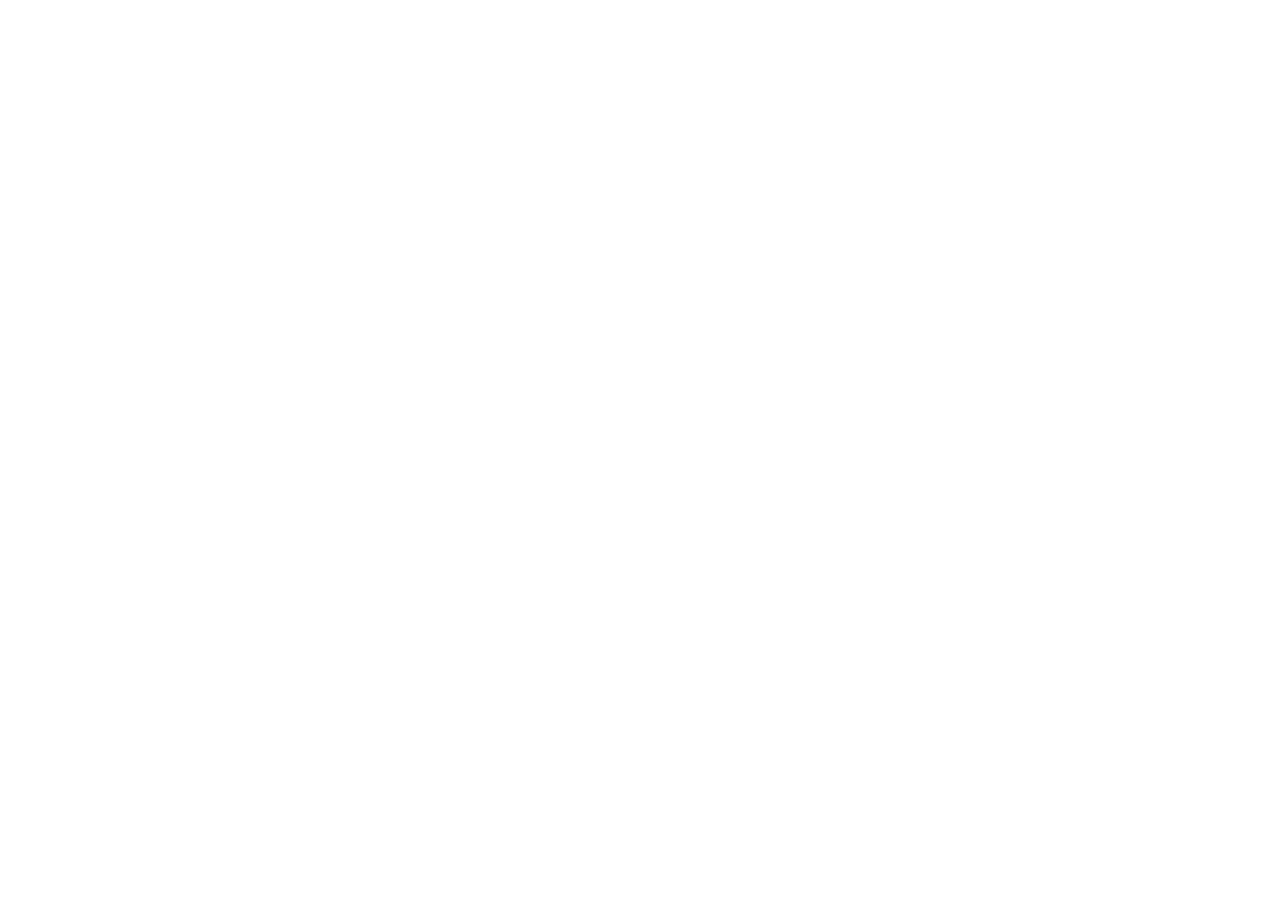
==== charts/index.html @ 2482e9cf "start charts" ====
<!DOCTYPE html>
<html lang="en">
	<head>
		<meta charset='utf-8'>
		<script src="javascript/jquery-2.1.0.min.js"></script>
		<script src="javascript/d3.min.js" charset="utf-8"></script>
		<script src="javascript/c3.min.js" charset="utf-8"></script>
		<script src="javascript/bar-chart.js" charset="utf-8"></script>
		<link rel="stylesheet" href="stylesheet/c3.css">
	</head>
	<body>
		<script type="text/javascript">
			$(window).load(init());
		</script>
	</body>
</html>
---- charts/stylesheet/c3.css ----
/*-- Chart --*/

.c3 svg {
  font: 10px sans-serif;
}
.c3 path, .c3 line {
  fill: none;
  stroke: #000;
}
.c3 text {
  -webkit-user-select: none;
     -moz-user-select: none;
          user-select: none;
}

.c3-legend-item-tile,
.c3-xgrid-focus,
.c3-ygrid,
.c3-event-rect,
.c3-bars path {
  shape-rendering: crispEdges;
}

.c3-chart-arc path {
  stroke: #fff;

}
.c3-chart-arc text {
  fill: #fff;
  font-size: 13px;
}

/*-- Axis --*/

.c3-axis-x .tick {
}
.c3-axis-x-label {
}

.c3-axis-y .tick {
}
.c3-axis-y-label {
}

.c3-axis-y2 .tick {
}
.c3-axis-y2-label {
}

/*-- Grid --*/

.c3-grid line {
  stroke: #aaa;
}
.c3-grid text {
  fill: #aaa;
}
.c3-xgrid, .c3-ygrid {
  stroke-dasharray: 3 3;
}
.c3-xgrid-focus {
}

/*-- Text on Chart --*/

.c3-text {
}

.c3-text.c3-empty {
  fill: #808080;
  font-size: 2em;
}

/*-- Line --*/

.c3-line {
  stroke-width: 1px;
}
/*-- Point --*/

.c3-circle._expanded_ {
  stroke-width: 1px;
  stroke: white;
}
.c3-selected-circle {
  fill: white;
  stroke-width: 2px;
}

/*-- Bar --*/

.c3-bar {
  stroke-width: 0;
}
.c3-bar._expanded_ {
  fill-opacity: 0.75;
}

/*-- Arc --*/

.c3-chart-arcs-title {
  dominant-baseline: middle;
  font-size: 1.3em;
}

/*-- Focus --*/

.c3-target.c3-focused {
  opacity: 1;
}
.c3-target.c3-focused path.c3-line, .c3-target.c3-focused path.c3-step {
  stroke-width: 2px;
}
.c3-target.c3-defocused {
  opacity: 0.3 !important;
}


/*-- Region --*/

.c3-region {
  fill: steelblue;
  fill-opacity: .1;
}

/*-- Brush --*/

.c3-brush .extent {
  fill-opacity: .1;
}

/*-- Select - Drag --*/

.c3-dragarea {
}

/*-- Legend --*/

.c3-legend-item {
  font-size: 12px;
}
.c3-legend-item-hidden {
  opacity: 0.15;
}

.c3-legend-background {
  opacity: 0.75;
  fill: white;
  stroke: lightgray;
  stroke-width: 1
}

/*-- Tooltip --*/

.c3-tooltip-container {
  z-index: 10;
}
.c3-tooltip {
  border-collapse:collapse;
  border-spacing:0;
  background-color:#fff;
  empty-cells:show;
  width:auto;
  -webkit-box-shadow: 7px 7px 12px -9px rgb(119,119,119);
     -moz-box-shadow: 7px 7px 12px -9px rgb(119,119,119);
          box-shadow: 7px 7px 12px -9px rgb(119,119,119);
  opacity: 0.9;
}
.c3-tooltip tr {
  border:1px solid #CCC;
}
.c3-tooltip th {
  background-color: #aaa;
  font-size:14px;
  padding:2px 5px;
  text-align:left;
  color:#FFF;
}
.c3-tooltip td {
  font-size:13px;
  padding: 3px 6px;
  background-color:#fff;
  border-left:1px dotted #999;
}
.c3-tooltip td > span {
  display: inline-block;
  width: 10px;
  height: 10px;
  margin-right: 6px;
}
.c3-tooltip td.value{
  text-align: right;
}

.c3-area {
  stroke-width: 0;
  opacity: 0.2;
}

.c3-chart-arcs .c3-chart-arcs-background {
  fill: #e0e0e0;
  stroke: none;
}
.c3-chart-arcs .c3-chart-arcs-gauge-unit {
  fill: #000;
  font-size: 16px;
}
.c3-chart-arcs .c3-chart-arcs-gauge-max {
  fill: #777;
}
.c3-chart-arcs .c3-chart-arcs-gauge-min {
  fill: #777;
}

.c3-chart-arc .c3-gauge-value {
  fill: #000;
/*  font-size: 28px !important;*/
}
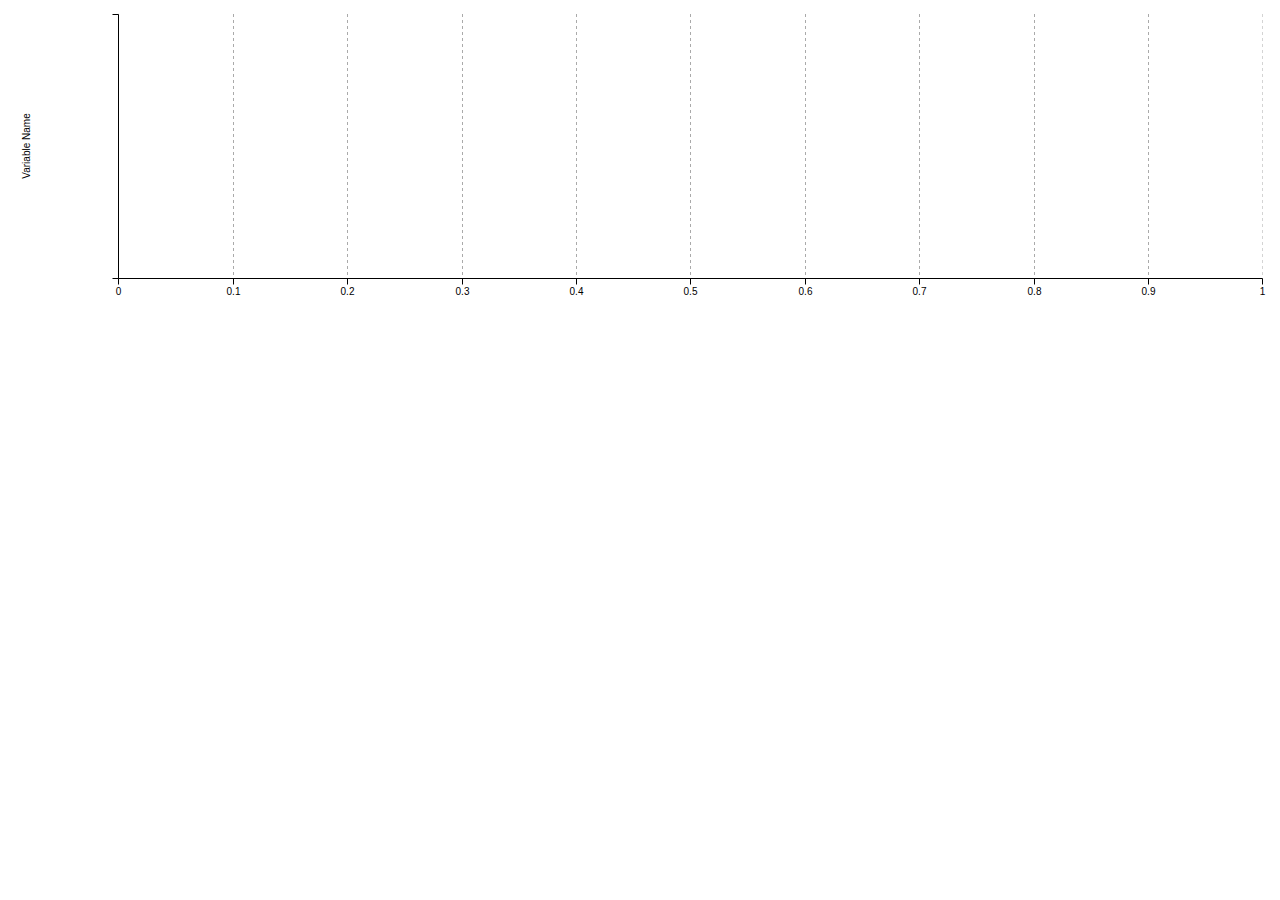
==== commit a5f225bb: "configure bar charts" ====
--- a/charts/index.html
+++ b/charts/index.html
@@ -9,8 +9,9 @@
 		<link rel="stylesheet" href="stylesheet/c3.css">
 	</head>
 	<body>
+		<div id="chart"></div>
 		<script type="text/javascript">
-			$(window).load(init());
+			$(window).load(init("sample.csv"));
 		</script>
 	</body>
 </html>